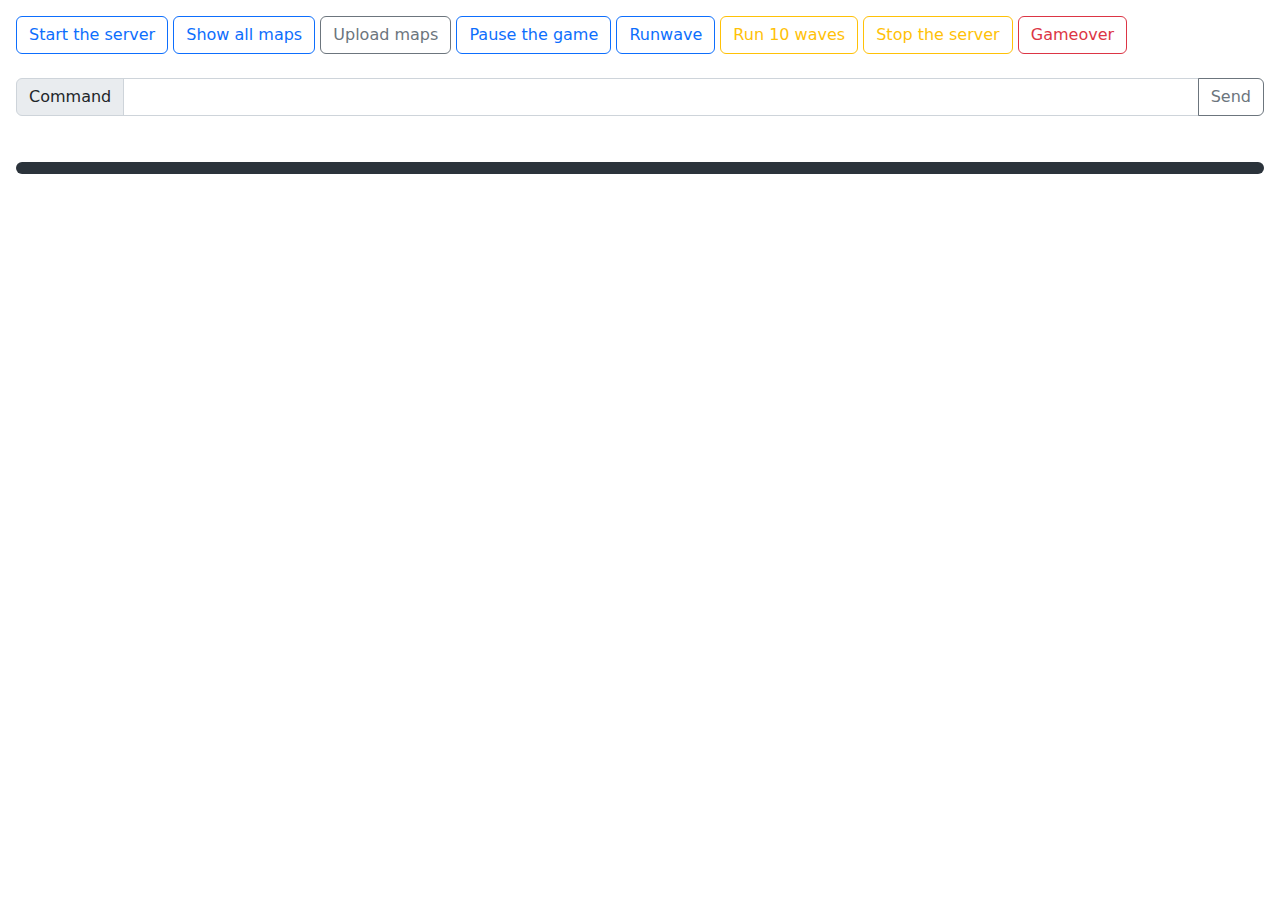
==== webpage/index.html @ 7666642d "improve ui" ====
﻿<!DOCTYPE html>
<html lang="zh-TW">

<head>
  <link rel="stylesheet" href="bootstrap-5.2.3-dist/css/bootstrap.min.css">
  <link rel="stylesheet" href="index.css">
  <script src="bootstrap-5.2.3-dist/js/bootstrap.bundle.min.js"></script>
  <script src="index.js"></script>
  <title>Mindustry Webpage</title>
</head>

<body>
  <div class="container-fluid" id="main-div">
    <div class="d-grid gap-2 d-md-block">
      <button id="start-btn" type="button" class="btn btn-outline-primary">Start the server</button>
      <button id="show-maps-btn" type="button" class="btn btn-outline-primary">Show all maps</button>
      <button id="upload-map-btn" type="button" class="btn btn-outline-secondary">Upload maps</button>
      <button id="pause-btn" type="button" class="btn btn-outline-primary">Pause the game</button>
      <button id="runwave-btn" type="button" class="btn btn-outline-primary">Runwave</button>
      <button id="run10wave-btn" type="button" class="btn btn-outline-warning">Run 10 waves</button>
      <button id="stop-btn" type="button" class="btn btn-outline-warning">Stop the server</button>
      <button id="gameover-btn" type="button" class="btn btn-outline-danger">Gameover</button>
    </div>
    <br>
    <div class="input-group mb-3">
      <span class="input-group-text">Command</span>
      <input type="text" id="custom-command" class="form-control">
      <button class="btn btn-outline-secondary" id="send-custom-btn">Send</button>
    </div>
    <br>
    <div class="terminal container-fluid">
      <p id="commandline-output"></p>
    </div>
  </div>
</body>

</html>
---- webpage/index.css ----
.terminal {
    background-color: rgb(43, 51, 59);
    color: rgb(232, 240, 248);
    font-family: monospace;
    border-radius: 16px;
}

#commandline-output {
    font-size: smaller;
    margin: 6px;
    padding: 6px;
}

#main-div {
    padding: 16px;
}
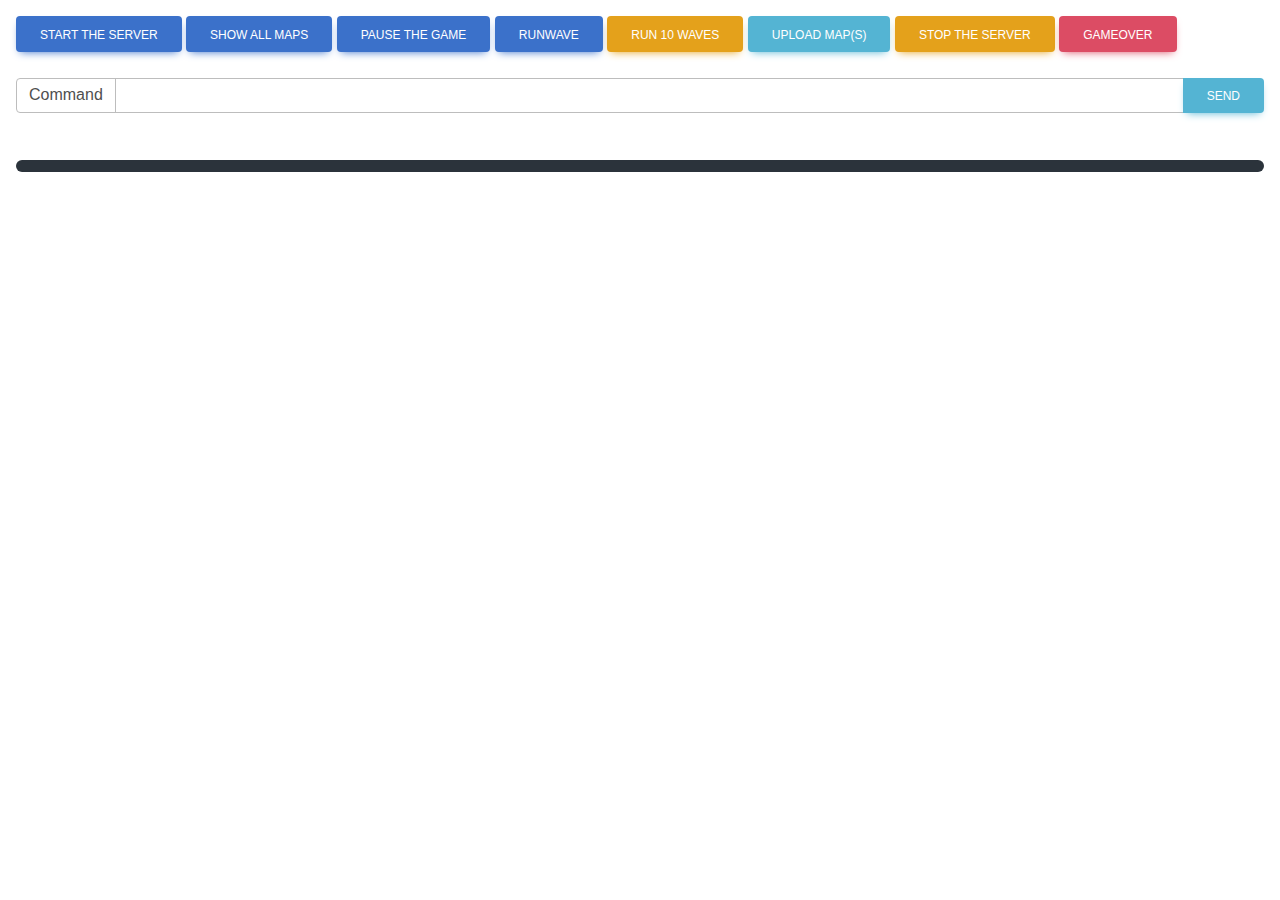
==== commit ef5600f8: "use mdbootstrap(license: MIT)" ====
--- a/webpage/index.html
+++ b/webpage/index.html
@@ -2,9 +2,9 @@
 <html lang="zh-TW">
 
 <head>
-  <link rel="stylesheet" href="bootstrap-5.2.3-dist/css/bootstrap.min.css">
+  <link rel="stylesheet" href="mdbootstrap5/mdb.min.css">
   <link rel="stylesheet" href="index.css">
-  <script src="bootstrap-5.2.3-dist/js/bootstrap.bundle.min.js"></script>
+  <script src="mdbootstrap5/mdb.min.js"></script>
   <script src="index.js"></script>
   <title>Mindustry Webpage</title>
 </head>
@@ -12,20 +12,20 @@
 <body>
   <div class="container-fluid" id="main-div">
     <div class="d-grid gap-2 d-md-block">
-      <button id="start-btn" type="button" class="btn btn-outline-primary">Start the server</button>
-      <button id="show-maps-btn" type="button" class="btn btn-outline-primary">Show all maps</button>
-      <button id="upload-map-btn" type="button" class="btn btn-outline-secondary">Upload maps</button>
-      <button id="pause-btn" type="button" class="btn btn-outline-primary">Pause the game</button>
-      <button id="runwave-btn" type="button" class="btn btn-outline-primary">Runwave</button>
-      <button id="run10wave-btn" type="button" class="btn btn-outline-warning">Run 10 waves</button>
-      <button id="stop-btn" type="button" class="btn btn-outline-warning">Stop the server</button>
-      <button id="gameover-btn" type="button" class="btn btn-outline-danger">Gameover</button>
+      <button id="start-btn" type="button" class="btn btn-primary">Start the server</button>
+      <button id="show-maps-btn" type="button" class="btn btn-primary">Show all maps</button>
+      <button id="pause-btn" type="button" class="btn btn-primary">Pause the game</button>
+      <button id="runwave-btn" type="button" class="btn btn-primary">Runwave</button>
+      <button id="run10wave-btn" type="button" class="btn btn-warning">Run 10 waves</button>
+      <button id="upload-map-btn" type="button" class="btn btn-info">Upload map(s)</button>
+      <button id="stop-btn" type="button" class="btn btn-warning">Stop the server</button>
+      <button id="gameover-btn" type="button" class="btn btn-danger">Gameover</button>
     </div>
     <br>
     <div class="input-group mb-3">
       <span class="input-group-text">Command</span>
       <input type="text" id="custom-command" class="form-control">
-      <button class="btn btn-outline-secondary" id="send-custom-btn">Send</button>
+      <button class="btn btn-info" id="send-custom-btn">Send</button>
     </div>
     <br>
     <div class="terminal container-fluid">
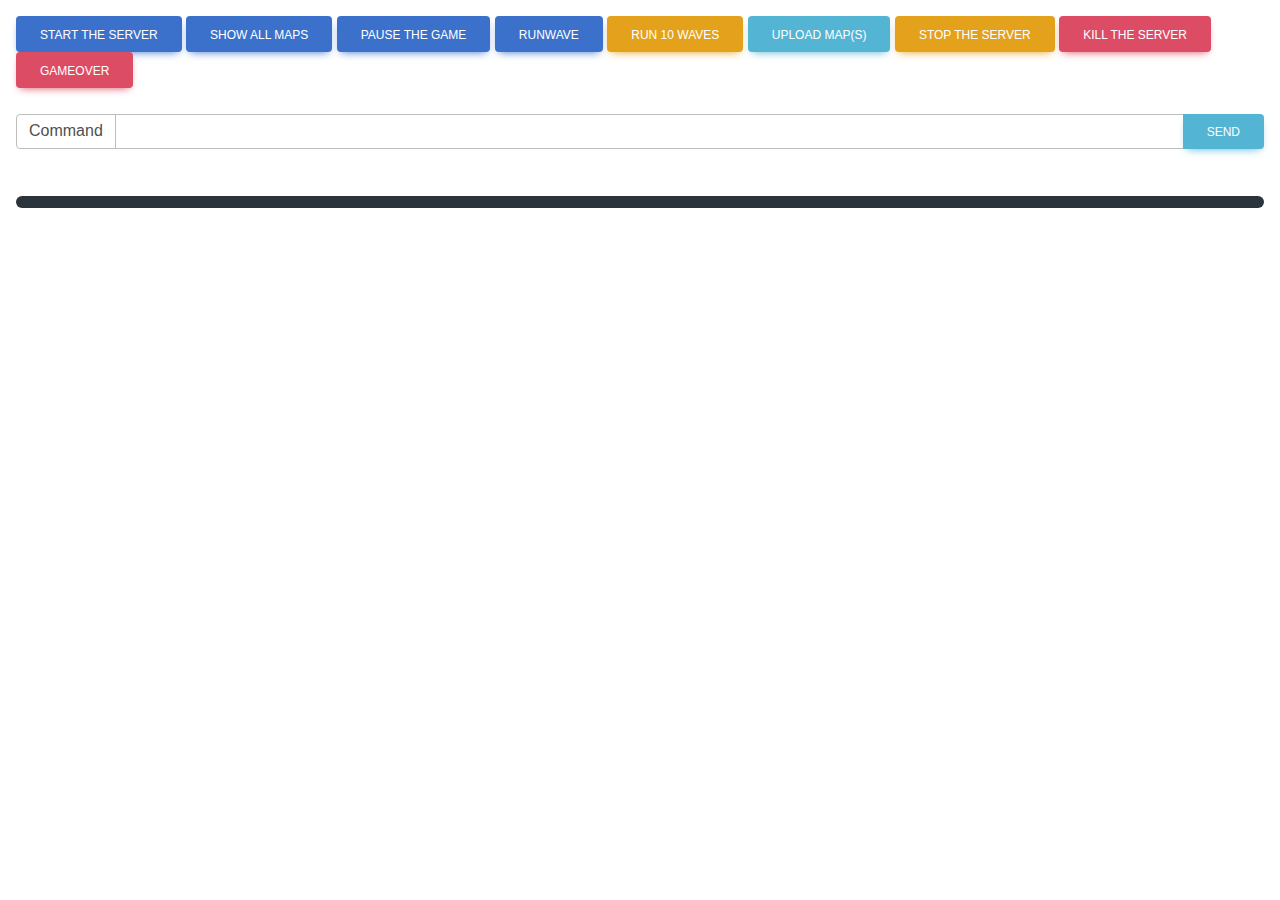
==== commit 9aa3bba8: "add ability to kill the server" ====
--- a/webpage/index.html
+++ b/webpage/index.html
@@ -19,6 +19,7 @@
       <button id="run10wave-btn" type="button" class="btn btn-warning">Run 10 waves</button>
       <button id="upload-map-btn" type="button" class="btn btn-info">Upload map(s)</button>
       <button id="stop-btn" type="button" class="btn btn-warning">Stop the server</button>
+      <button id="kill-btn" type="button" class="btn btn-danger">Kill the server</button>
       <button id="gameover-btn" type="button" class="btn btn-danger">Gameover</button>
     </div>
     <br>
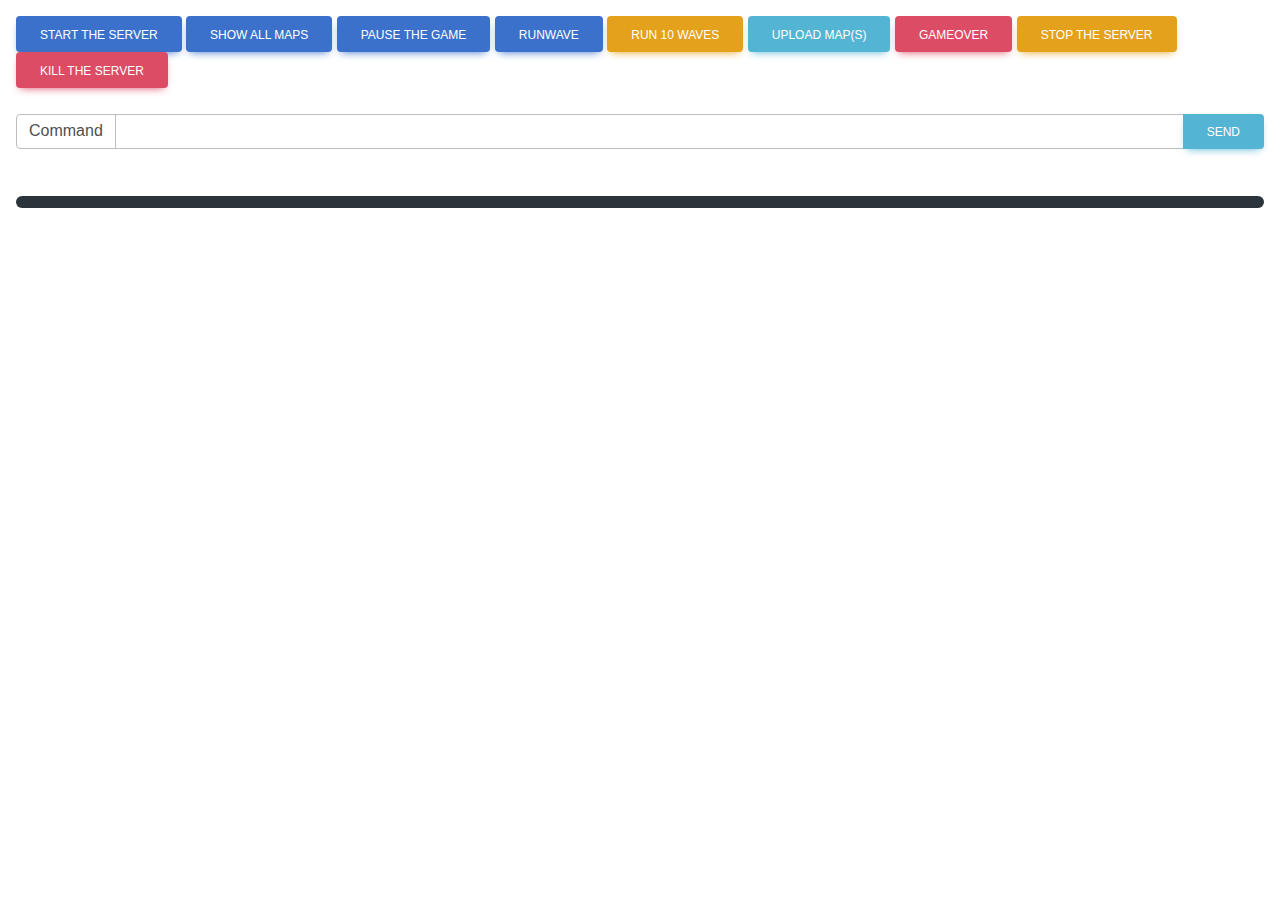
==== commit 9917c6b7: "fix ui bug on button to pause game" ====
--- a/webpage/index.html
+++ b/webpage/index.html
@@ -18,9 +18,9 @@
       <button id="runwave-btn" type="button" class="btn btn-primary">Runwave</button>
       <button id="run10wave-btn" type="button" class="btn btn-warning">Run 10 waves</button>
       <button id="upload-map-btn" type="button" class="btn btn-info">Upload map(s)</button>
+      <button id="gameover-btn" type="button" class="btn btn-danger">Gameover</button>
       <button id="stop-btn" type="button" class="btn btn-warning">Stop the server</button>
       <button id="kill-btn" type="button" class="btn btn-danger">Kill the server</button>
-      <button id="gameover-btn" type="button" class="btn btn-danger">Gameover</button>
     </div>
     <br>
     <div class="input-group mb-3">
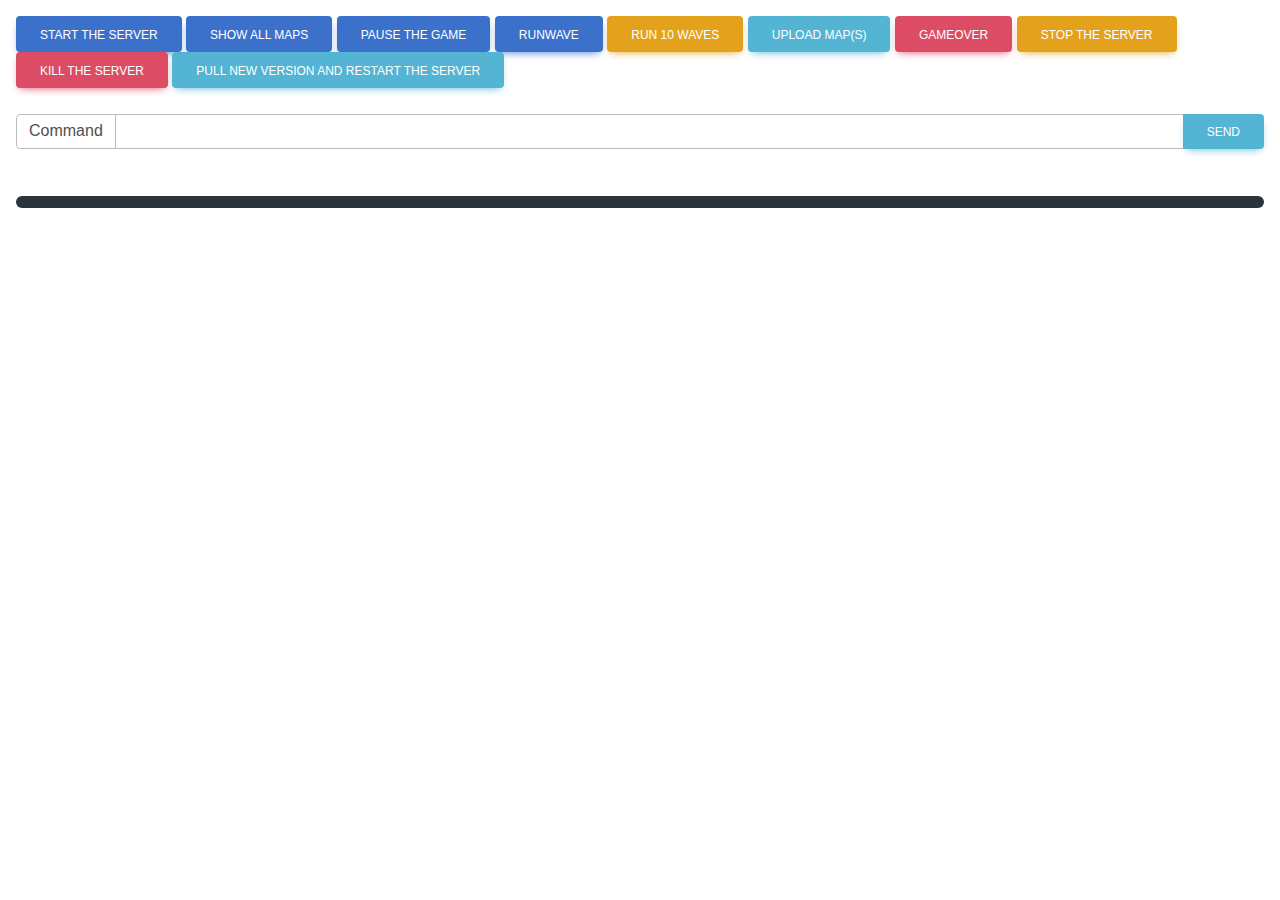
==== commit 79b477da: "add ability to restart server with new version" ====
--- a/webpage/index.html
+++ b/webpage/index.html
@@ -21,6 +21,7 @@
       <button id="gameover-btn" type="button" class="btn btn-danger">Gameover</button>
       <button id="stop-btn" type="button" class="btn btn-warning">Stop the server</button>
       <button id="kill-btn" type="button" class="btn btn-danger">Kill the server</button>
+      <button id="restart-btn" type="button" class="btn btn-info">Pull new version and restart the server</button>
     </div>
     <br>
     <div class="input-group mb-3">
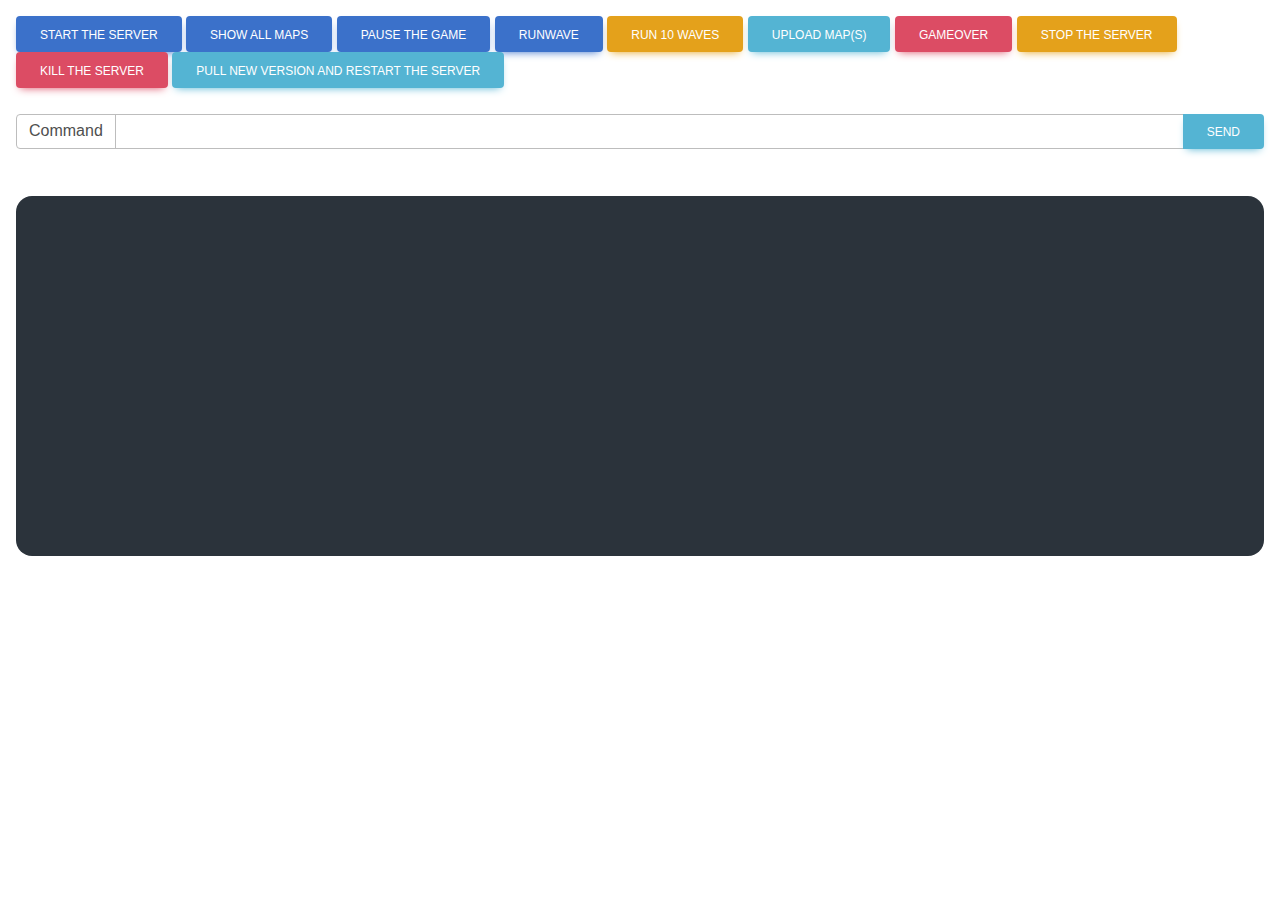
==== commit b08139ba: "update README" ====
--- a/webpage/index.html
+++ b/webpage/index.html
@@ -6,7 +6,7 @@
   <link rel="stylesheet" href="index.css">
   <script src="mdbootstrap5/mdb.min.js"></script>
   <script src="index.js"></script>
-  <title>Mindustry Webpage</title>
+  <title>Mindustry WebUI</title>
 </head>
 
 <body>
--- a/webpage/index.css
+++ b/webpage/index.css
@@ -9,7 +9,20 @@
     font-size: smaller;
     margin: 6px;
     padding: 6px;
+    height: 360px;
+    overflow: scroll;
+    overflow-x: hidden;
+    -ms-overflow-style: none;
+    /* IE and Edge */
+    scrollbar-width: none;
+    /* Firefox */
 }
+
+/* Hide scrollbar for Chrome, Safari and Opera */
+#commandline-output::-webkit-scrollbar {
+    display: none;
+}
+
 
 #main-div {
     padding: 16px;
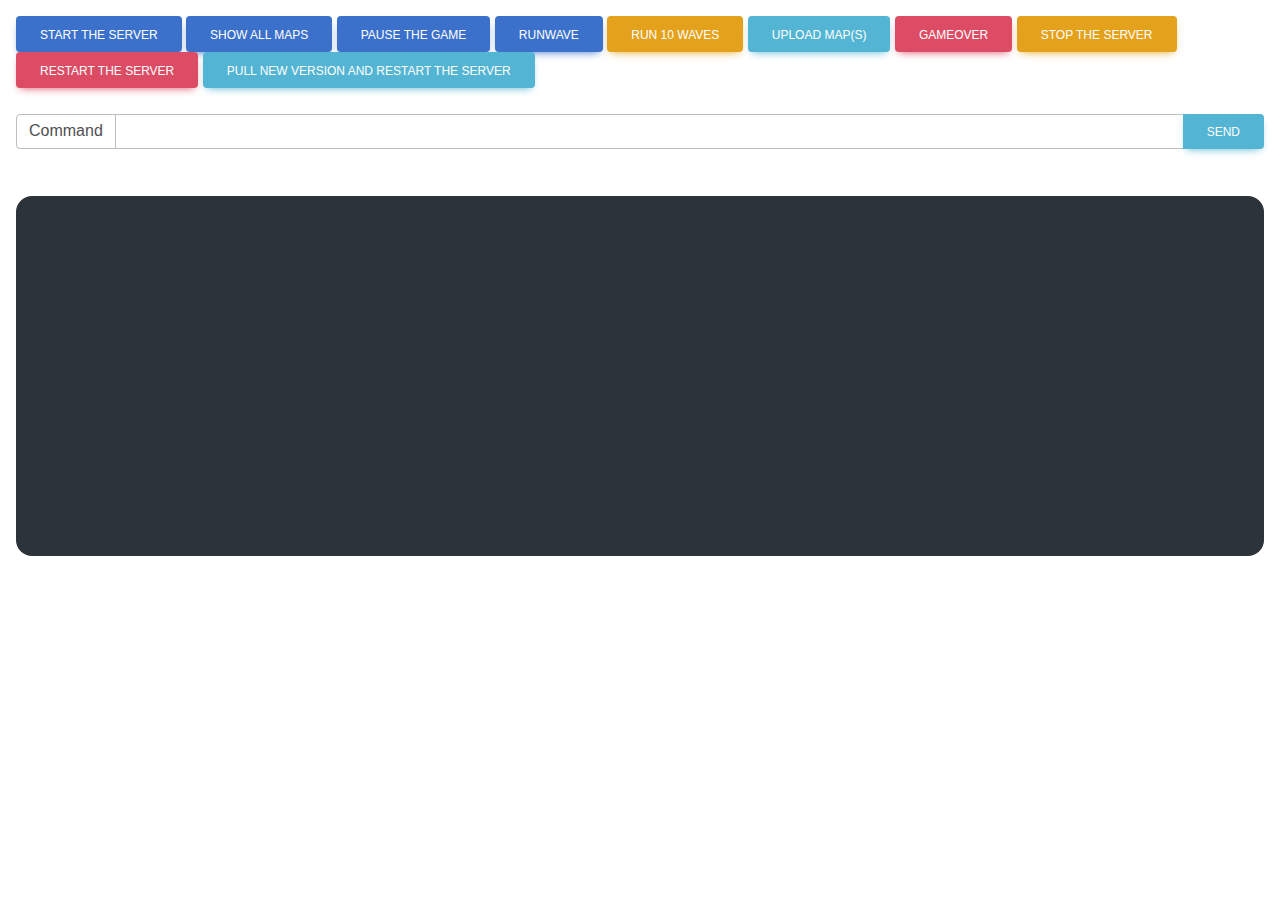
==== commit 79f2039e: "auto restart mindustry server" ====
--- a/webpage/index.html
+++ b/webpage/index.html
@@ -20,7 +20,7 @@
       <button id="upload-map-btn" type="button" class="btn btn-info">Upload map(s)</button>
       <button id="gameover-btn" type="button" class="btn btn-danger">Gameover</button>
       <button id="stop-btn" type="button" class="btn btn-warning">Stop the server</button>
-      <button id="kill-btn" type="button" class="btn btn-danger">Kill the server</button>
+      <button id="kill-btn" type="button" class="btn btn-danger">Restart the server</button>
       <button id="restart-btn" type="button" class="btn btn-info">Pull new version and restart the server</button>
     </div>
     <br>
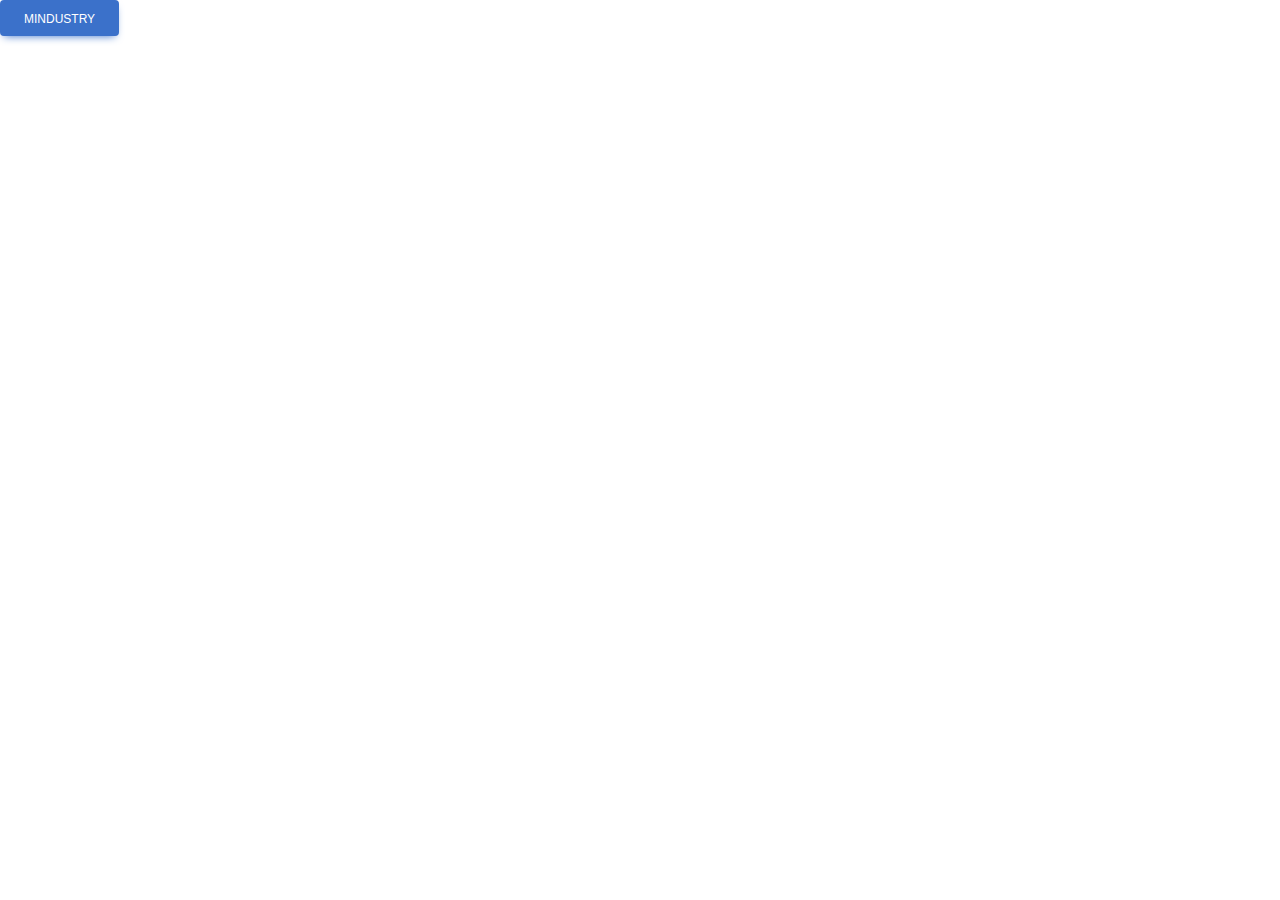
==== commit 2bf0eae2: "add new index page" ====
--- a/webpage/index.html
+++ b/webpage/index.html
@@ -1,39 +1,17 @@
-﻿<!DOCTYPE html>
-<html lang="zh-TW">
-
-<head>
-  <link rel="stylesheet" href="mdbootstrap5/mdb.min.css">
-  <link rel="stylesheet" href="index.css">
-  <script src="mdbootstrap5/mdb.min.js"></script>
-  <script src="index.js"></script>
-  <title>Mindustry WebUI</title>
-</head>
-
-<body>
-  <div class="container-fluid" id="main-div">
-    <div class="d-grid gap-2 d-md-block">
-      <button id="start-btn" type="button" class="btn btn-primary">Start the server</button>
-      <button id="show-maps-btn" type="button" class="btn btn-primary">Show all maps</button>
-      <button id="pause-btn" type="button" class="btn btn-primary">Pause the game</button>
-      <button id="runwave-btn" type="button" class="btn btn-primary">Runwave</button>
-      <button id="run10wave-btn" type="button" class="btn btn-warning">Run 10 waves</button>
-      <button id="upload-map-btn" type="button" class="btn btn-info">Upload map(s)</button>
-      <button id="gameover-btn" type="button" class="btn btn-danger">Gameover</button>
-      <button id="stop-btn" type="button" class="btn btn-warning">Stop the server</button>
-      <button id="kill-btn" type="button" class="btn btn-danger">Restart the server</button>
-      <button id="restart-btn" type="button" class="btn btn-info">Pull new version and restart the server</button>
-    </div>
-    <br>
-    <div class="input-group mb-3">
-      <span class="input-group-text">Command</span>
-      <input type="text" id="custom-command" class="form-control">
-      <button class="btn btn-info" id="send-custom-btn">Send</button>
-    </div>
-    <br>
-    <div class="terminal container-fluid">
-      <p id="commandline-output"></p>
-    </div>
-  </div>
-</body>
-
+<!DOCTYPE html>
+<html lang="zh-TW">
+
+<head>
+    <link rel="stylesheet" href="mdbootstrap5/mdb.min.css">
+    <script src="mdbootstrap5/mdb.min.js"></script>
+    <title>Server</title>
+</head>
+
+<body>
+    <button id="mindustry" type="button" class="btn btn-primary">mindustry</button>
+    <script>
+        document.getElementById("mindustry").addEventListener("click", ()=>{window.location = "/mindustry"})
+    </script>
+</body>
+
 </html>